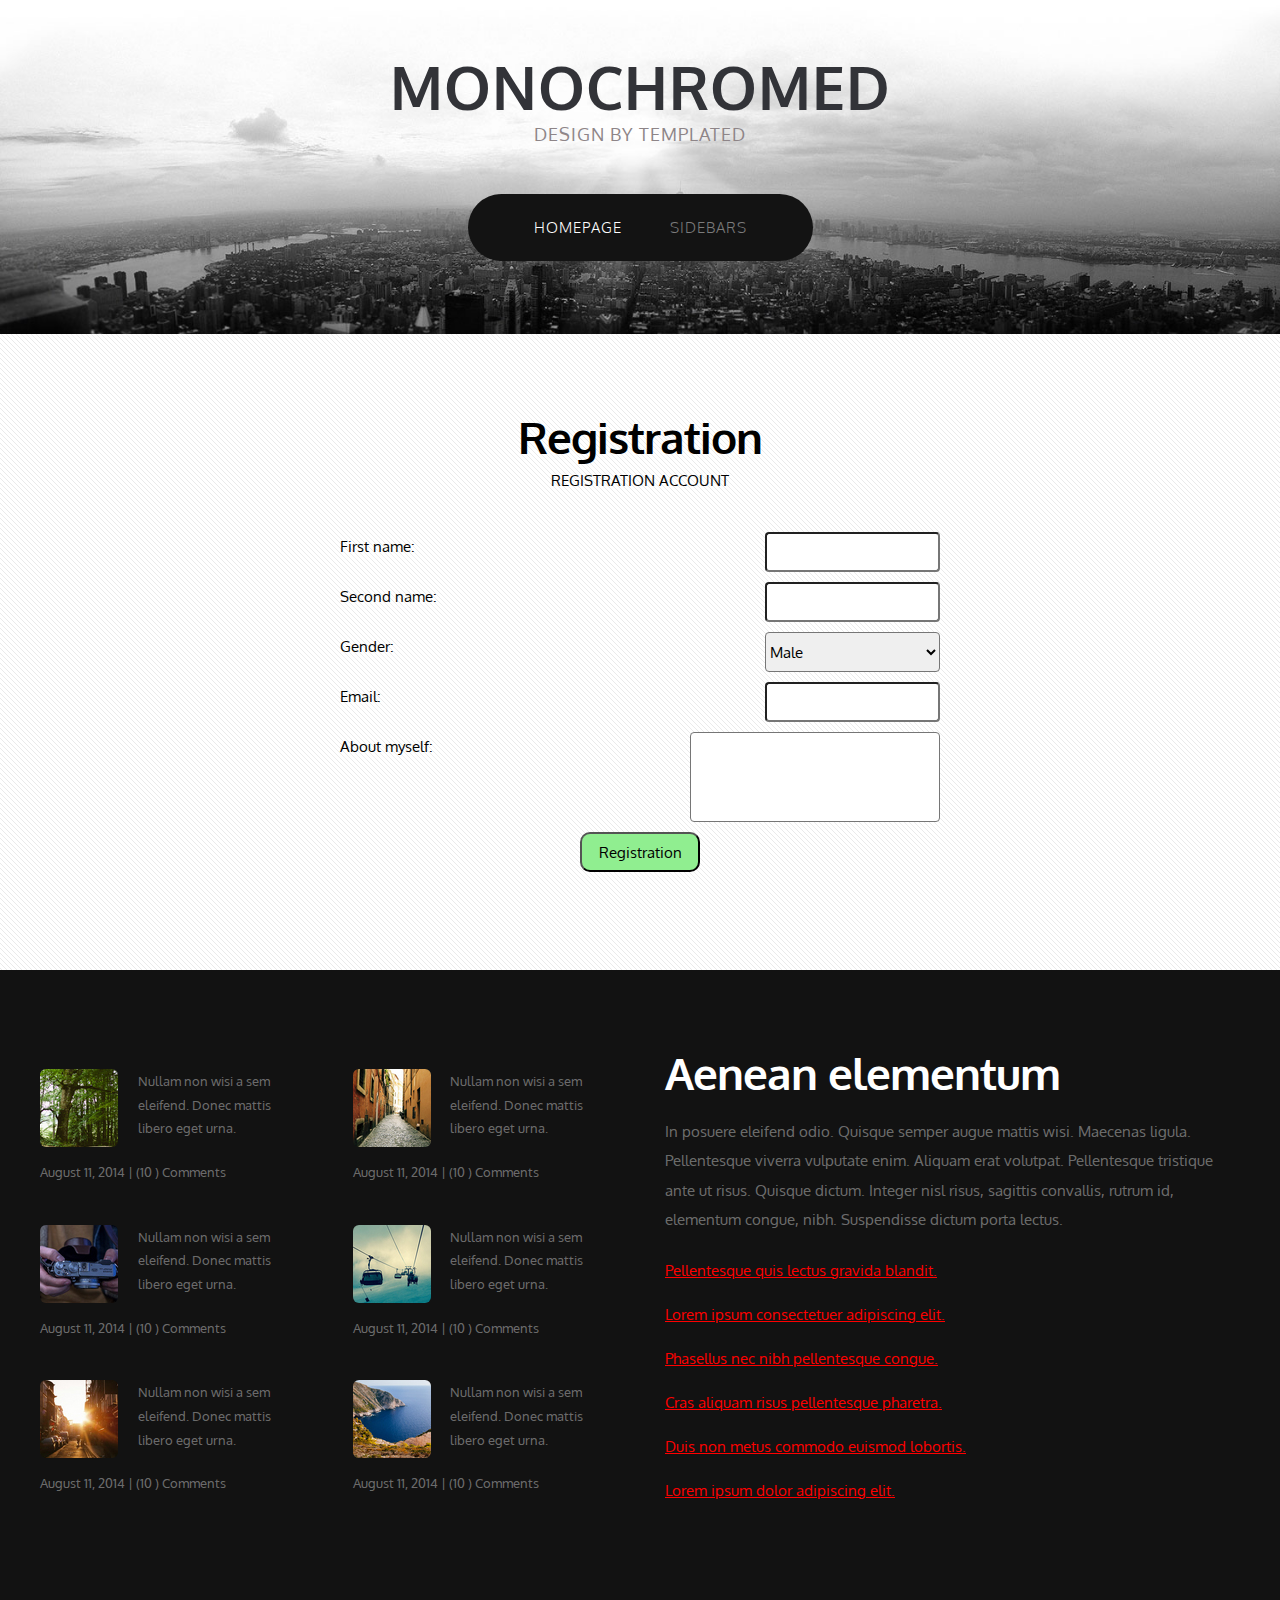
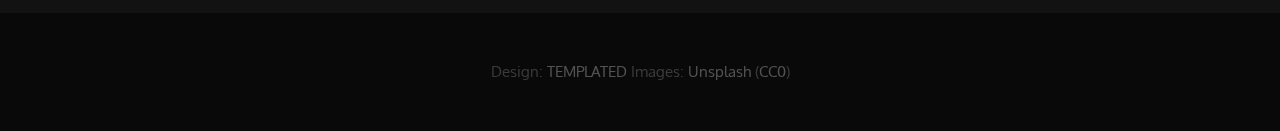
==== registration.html @ 71bc8fb4 "Done Lab #2" ====
<!DOCTYPE HTML>
<!--
	Monochromed by TEMPLATED
    templated.co @templatedco
    Released for free under the Creative Commons Attribution 3.0 license (templated.co/license)
-->
<html>
	<head>
		<title>Monochromed by TEMPLATED</title>
		<meta http-equiv="content-type" content="text/html; charset=utf-8" />
		<meta name="description" content="" />
		<meta name="keywords" content="" />
		<link href='http://fonts.googleapis.com/css?family=Oxygen:400,300,700' rel='stylesheet' type='text/css'>
		<!--[if lte IE 8]><script src="js/html5shiv.js"></script><![endif]-->
        <script src="http://ajax.googleapis.com/ajax/libs/jquery/1.11.0/jquery.min.js"></script>
		<script src="js/skel.min.js"></script>
		<script src="js/skel-panels.min.js"></script>
		<script src="js/init.js"></script>
		<noscript>
			<link rel="stylesheet" href="css/skel-noscript.css" />
			<link rel="stylesheet" href="css/style.css" />
		</noscript>
		<!--[if lte IE 8]><link rel="stylesheet" href="css/ie/v8.css" /><![endif]-->
		<!--[if lte IE 9]><link rel="stylesheet" href="css/ie/v9.css" /><![endif]-->
	</head>
	<body>

	<!-- Header -->
		<div id="header">
			<div class="container">
					
				<!-- Logo -->
					<div id="logo">
						<h1><a href="#">Monochromed</a></h1>
						<span>Design by TEMPLATED</span>
					</div>
				
				<!-- Nav -->
				<nav id="nav">
					<ul>
						<li class="active"><a href="index.html">Homepage</a></li>
						<li>
							<span>Sidebars</span>
							<ul>
								<li><a href="threecolumn.html">Two Sidebars</a></li>
								<li><a href="twocolumn1.html">Left Sidebar</a></li>
								<li><a href="twocolumn2.html">Right Sidebar</a></li>
								<li><a href="onecolumn.html">No Sidebar</a></li>
							</ul>
						</li>
					</ul>
				</nav>

			</div>
		</div>
	<!-- Header -->
			
	<!-- Main -->
		<div id="main">
			<div class="container">
				<div class="row">

					<!-- Content -->
						<div id="content" class="12u skel-cell-important">
							<section class="registration">
								<header>
									<h2>Registration</h2>
									<span class="byline">Registration account</span>
                                </header>
                                <form action="">
                                    <div class="registration_row">
                                        <label class="registration_label" for="firstname">First name:</label>
                                        <input class="registration_input" id="firstname" name="firstname" type="text">
                                    </div>
                                    <div class="registration_row">
                                        <label class="registration_label" for="secondname">Second name:</label>
                                        <input class="registration_input" id="secondname" name="secondname" type="text">
                                    </div>
                                    <div class="registration_row">
                                        <label class="registration_label" for="gender">Gender:</label>
                                        <select class="registration_input" id="gender" name="gender">
                                            <option>Male</option>
                                            <option>Female</option>
                                          </select>
                                    </div>
                                    <div class="registration_row">
                                        <label class="registration_label" for="email">Email:</label>
                                        <input class="registration_input" id="email" name="email" type="email">
                                    </div>
                                    <div class="registration_row">
                                        <label class="registration_label" for="description">About myself:</label>
										<textarea class="registration_textbox" id="description" name="description"></textarea>
										<div class="clearfix"></div>
									</div>
									
                                    <div class="registration_row">
                                        <input class="registration_button" name="button" type="submit" value="Registration">
                                    </div>
                                </form>
                            </section>
						</div>
					<!-- /Content -->
						
				</div>
			
			</div>
		</div>
	<!-- Main -->

	<!-- Footer -->
		<div id="footer">
			<div class="container">
				<div class="row">
					<div class="3u">
						<section>
							<ul class="style1">
								<li><img src="images/pics05.jpg" width="78" height="78" alt="">
									<p>Nullam non wisi a sem eleifend. Donec mattis libero eget urna. </p>
									<p class="posted">August 11, 2014  |  (10 )  Comments</p>
								</li>
								<li><img src="images/pics06.jpg" width="78" height="78" alt="">
									<p>Nullam non wisi a sem eleifend. Donec mattis libero eget urna. </p>
									<p class="posted">August 11, 2014  |  (10 )  Comments</p>
								</li>
								<li><img src="images/pics07.jpg" width="78" height="78" alt="">
									<p>Nullam non wisi a sem eleifend. Donec mattis libero eget urna. </p>
									<p class="posted">August 11, 2014  |  (10 )  Comments</p>
								</li>
							</ul>
						</section>
					</div>
					<div class="3u">
						<section>
							<ul class="style1">
								<li class="first"><img src="images/pics08.jpg" width="78" height="78" alt="">
									<p>Nullam non wisi a sem eleifend. Donec mattis libero eget urna. </p>
									<p class="posted">August 11, 2014  |  (10 )  Comments</p>
								</li>
								<li><img src="images/pics09.jpg" width="78" height="78" alt="">
									<p>Nullam non wisi a sem eleifend. Donec mattis libero eget urna. </p>
									<p class="posted">August 11, 2014  |  (10 )  Comments</p>
								</li>
								<li><img src="images/pics10.jpg" width="78" height="78" alt="">
									<p>Nullam non wisi a sem eleifend. Donec mattis libero eget urna. </p>
									<p class="posted">August 11, 2014  |  (10 )  Comments</p>
								</li>
							</ul>
						</section>				
					</div>
					<div class="6u">
						<section>
							<header>
								<h2>Aenean elementum</h2>
							</header>
							<p>In posuere eleifend odio. Quisque semper augue mattis wisi. Maecenas ligula. Pellentesque viverra vulputate enim. Aliquam erat volutpat. Pellentesque tristique ante ut risus. Quisque dictum. Integer nisl risus, sagittis convallis, rutrum id, elementum congue, nibh. Suspendisse dictum porta lectus.</p>
							<ul class="default">
								<li><a href="#">Pellentesque quis lectus gravida blandit.</a></li>
								<li><a href="#">Lorem ipsum consectetuer adipiscing elit.</a></li>
								<li><a href="#">Phasellus nec nibh pellentesque congue.</a></li>
								<li><a href="#">Cras aliquam risus pellentesque pharetra.</a></li>
								<li><a href="#">Duis non metus commodo euismod lobortis.</a></li>
								<li><a href="#">Lorem ipsum dolor adipiscing elit.</a></li>
							</ul>
						</section>
					</div>
				</div>
			</div>
		</div>
	<!-- Footer -->

	<!-- Copyright -->
		<div id="copyright">
			<div class="container">
				Design: <a href="http://templated.co">TEMPLATED</a> Images: <a href="http://unsplash.com">Unsplash</a> (<a href="http://unsplash.com/cc0">CC0</a>)
			</div>
		</div>

	</body>
</html>
---- css/skel-noscript.css ----
/* Resets (http://meyerweb.com/eric/tools/css/reset/ | v2.0 | 20110126 | License: none (public domain)) */

	html,body,div,span,applet,object,iframe,h1,h2,h3,h4,h5,h6,p,blockquote,pre,a,abbr,acronym,address,big,cite,code,del,dfn,em,img,ins,kbd,q,s,samp,small,strike,strong,sub,sup,tt,var,b,u,i,center,dl,dt,dd,ol,ul,li,fieldset,form,label,legend,table,caption,tbody,tfoot,thead,tr,th,td,article,aside,canvas,details,embed,figure,figcaption,footer,header,hgroup,menu,nav,output,ruby,section,summary,time,mark,audio,video{margin:0;padding:0;border:0;font-size:100%;font:inherit;vertical-align:baseline;}article,aside,details,figcaption,figure,footer,header,hgroup,menu,nav,section{display:block;}body{line-height:1;}ol,ul{list-style:none;}blockquote,q{quotes:none;}blockquote:before,blockquote:after,q:before,q:after{content:'';content:none;}table{border-collapse:collapse;border-spacing:0;}body{-webkit-text-size-adjust:none}

/* Box Model */

	*, *:before, *:after {
		-moz-box-sizing: border-box;
		-webkit-box-sizing: border-box;
		-o-box-sizing: border-box;
		-ms-box-sizing: border-box;
		box-sizing: border-box;
	}

/* Container */

	body {
		min-width: 1200px;
	}

	.container {
		width: 1200px;
		margin-left: auto;
		margin-right: auto;
	}

	/* Modifiers */
	
		.container.small {
			width: 900px;
		}

		.container.big {
			width: 100%;
			max-width: 1500px;
			min-width: 1200px;
		}

/* Grid */

	/* Cells */

		.\31 2u { width: 100% }
		.\31 1u { width: 91.6666666667% }
		.\31 0u { width: 83.3333333333% }
		.\39 u { width: 75% }
		.\38 u { width: 66.6666666667% }
		.\37 u { width: 58.3333333333% }
		.\36 u { width: 50% }
		.\35 u { width: 41.6666666667% }
		.\34 u { width: 33.3333333333% }
		.\33 u { width: 25% }
		.\32 u { width: 16.6666666667% }
		.\31 u { width: 8.3333333333% }
		.\-11u { margin-left: 91.6666666667% }
		.\-10u { margin-left: 83.3333333333% }
		.\-9u { margin-left: 75% }
		.\-8u { margin-left: 66.6666666667% }
		.\-7u { margin-left: 58.3333333333% }
		.\-6u { margin-left: 50% }
		.\-5u { margin-left: 41.6666666667% }
		.\-4u { margin-left: 33.3333333333% }
		.\-3u { margin-left: 25% }
		.\-2u { margin-left: 16.6666666667% }
		.\-1u { margin-left: 8.3333333333% }

		.row > * {
			padding: 50px 0 0 50px;
			float: left;
			-moz-box-sizing: border-box;
			-webkit-box-sizing: border-box;
			-o-box-sizing: border-box;
			-ms-box-sizing: border-box;
			box-sizing: border-box;
		}

		.row + .row > * {
			padding-top: 50px;
		}

		.row {
			margin-left: -50px;
		}

	/* Rows */

		.row:after {
			content: '';
			display: block;
			clear: both;
			height: 0;
		}

		.row:first-child > * {
			padding-top: 0;
		}

		.row > * {
			padding-top: 0;
		}

		/* Modifiers */

			/* Flush */

				.row.flush {
					margin-left: 0;
				}

				.row.flush > * {
					padding: 0 !important;
				}

			/* Quarter */

				.row.quarter > * {
					padding: 12.5px 0 0 12.5px;
				}

				.row.quarter + .row.quarter > * {
					padding-top: 12.5px;
				}

				.row.quarter {
					margin-left: -12.5px;
				}

			/* Half */

				.row.half > * {
					padding: 25px 0 0 25px;
				}

				.row.half + .row.half > * {
					padding-top: 25px;
				}

				.row.half {
					margin-left: -25px;
				}

			/* One and (a) Half */

				.row.oneandhalf > * {
					padding: 75px 0 0 75px;
				}

				.row.oneandhalf + .row.oneandhalf > * {
					padding-top: 75px;
				}

				.row.oneandhalf {
					margin-left: -75px;
				}

			/* Double */

				.row.double > * {
					padding: 100px 0 0 100px;
				}

				.row.double + .row.double > * {
					padding-top: 100px;
				}

				.row.double {
					margin-left: -100px;
				}
---- css/style.css ----
/*
	Monochromed by TEMPLATED
    templated.co @templatedco
    Released for free under the Creative Commons Attribution 3.0 license (templated.co/license)
*/

@charset 'UTF-8';

/*********************************************************************************/
/* Basic                                                                         */
/*********************************************************************************/

	body
	{
		background: #090909;
	}

	body,input,textarea,select
	{
		font-family: 'Oxygen', sans-serif;
		font-size: 13pt;
		line-height: 2em;
	}

	h1,h2,h3,h4,h5,h6
	{
		font-weight: bold;
	}
	
		h1 a, h2 a, h3 a, h4 a, h5 a, h6 a
		{
			color: inherit;
			text-decoration: none;
		}
		
	/* Change this to whatever font weight/color pairing is most suitable */
	strong, b
	{
		font-weight: bold;
		color: #000000;
	}
	
	em, i
	{
		font-style: italic;
	}

	/* Don't forget to set this to something that matches the design */
	a
	{
		color: #ff0000;
	}
	
	a:hover
	{
		text-decoration: none;
	}

	sub
	{
		position: relative;
		top: 0.5em;
		font-size: 0.8em;
	}
	
	sup
	{
		position: relative;
		top: -0.5em;
		font-size: 0.8em;
	}
	
	hr
	{
		border: 0;
		border-top: solid 1px #ddd;
	}
	
	blockquote
	{
		border-left: solid 0.5em #ddd;
		padding: 1em 0 1em 2em;
		font-style: italic;
	}
	
	p, ul, ol, dl, table
	{
		margin-bottom: 1em;
	}

	header
	{
	}
	
		header h2
		{
			letter-spacing: -1px;
			font-weight: 700;
		}
	
		header .byline
		{
			display: block;
			text-transform: uppercase;
		}
		
	footer
	{
		margin-top: 1em;
	}

	br.clear
	{
		clear: both;
	}
	
	/* Buttons */
		
		.button
		{
			position: relative;
			display: inline-block;
			margin-top: 2em;
			padding: 0.8em 1.5em;
			background: #1d1d1d;
			border-radius: 6px;
			text-decoration: none;
			text-transform: uppercase;
			font-size: 1em;
			color: #FFF;
			-moz-transition: color 0.35s ease-in-out, background-color 0.35s ease-in-out;
			-webkit-transition: color 0.35s ease-in-out, background-color 0.35s ease-in-out;
			-o-transition: color 0.35s ease-in-out, background-color 0.35s ease-in-out;
			-ms-transition: color 0.35s ease-in-out, background-color 0.35s ease-in-out;
			transition: color 0.35s ease-in-out, background-color 0.35s ease-in-out;
			cursor: pointer;
		}

			.button:hover
			{
				background: #141414;
				color: #FFF !important;
			}
	

	/* Sections/Articles */
	
		section,
		article
		{
			margin-bottom: 3em;
		}
		
		section > :last-child,
		article > :last-child
		{
			margin-bottom: 0;
		}

		section:last-child,
		article:last-child
		{
			margin-bottom: 0;
		}

		.row > section,
		.row > article
		{
			margin-bottom: 0;
		}

	/* Images */

		.image
		{
			display: inline-block;
		}
		
			.image img
			{
				display: block;
				width: 100%;
				border-radius: 6px;
			}

			.image.featured
			{
				display: block;
				width: 100%;
				margin: 0 0 2em 0;
			}
			
			.image.full
			{
				display: block;
				width: 100%;
				margin: 0 0 2em 0;
			}
			
			.image.left
			{
				float: left;
				margin: 0 2em 2em 0;
			}
			
			.image.centered
			{
				display: block;
				margin: 0 0 2em 0;
			}

				.image.centered img
				{
					margin: 0 auto;
					width: auto;
				}

	/* Lists */

		ul.default
		{
			list-style: none;
			margin: 0;
			padding: 0;
		}
		
			ul.default li
			{
				padding: 0.50em 0em;
			}	
		
		ul.style1
		{
			font-size: 0.90em;
		}	

			ul.style1 li
			{
				padding: 0.80em 0em;
				line-height: 1.8em;
			}	

			ul.style1 li img
			{
				float: left;
				margin-right: 1.50em;
				border-radius: 6px;
			}
			
			ul.style1 .posted
			{
				display: block;
				margin-top: 1em;
				padding: 0.50em 0em;
			}

/*********************************************************************************/
/* Header                                                                        */
/*********************************************************************************/

	#header
	{
		position: relative;
		background: #ddd url(../images/header.jpg) no-repeat center;
		background-size: cover;
	}

	#logo
	{
	}
	
	#nav
	{
	}

		#nav ul
		{
			margin: 0;
		}
	
/*********************************************************************************/
/* Banner                                                                        */
/*********************************************************************************/

	#banner
	{
		position: relative;
		background: #333;
		color: #fff;
	}

/*********************************************************************************/
/* Main                                                                          */
/*********************************************************************************/

	#main
	{
		position: relative;
		background: #fff url(images/overlay.png) repeat;
	}
	
	.divider
	{
		overflow: hidden;
		border-top: 1px solid #dbdbdb;
	}

/*********************************************************************************/
/* Footer                                                                        */
/*********************************************************************************/
	
	#footer
	{
		position: relative;
		background: #121212;
		color: rgba(255,255,255,.4);
	}
	
	#footer header h2
	{
		color: #FFF;
	}
	
/*********************************************************************************/
/* Copyright                                                                     */
/*********************************************************************************/
	
	#copyright
	{
		position: relative;
		padding: 3em 0em;
		text-align: center;
		color: rgba(255,255,255,.2);
	}
	
	#copyright .container
	{
	}
	
	#copyright a
	{
		text-decoration: none;
		color: rgba(255,255,255,.3);
	}
---- css/ie/v8.css ----
/*********************************************************************************/
/* Basic                                                                         */
/*********************************************************************************/

	.button
	{
		/*
		
		For elements that use border-radius, add the following:
		
			-ms-behavior: url('css/ie/PIE.htc');

		Note that PIE.htc requires its elements to be relative or absolute:

			position: relative;

		*/
	}
---- css/ie/v9.css ----
/*********************************************************************************/
/* Basic                                                                         */
/*********************************************************************************/
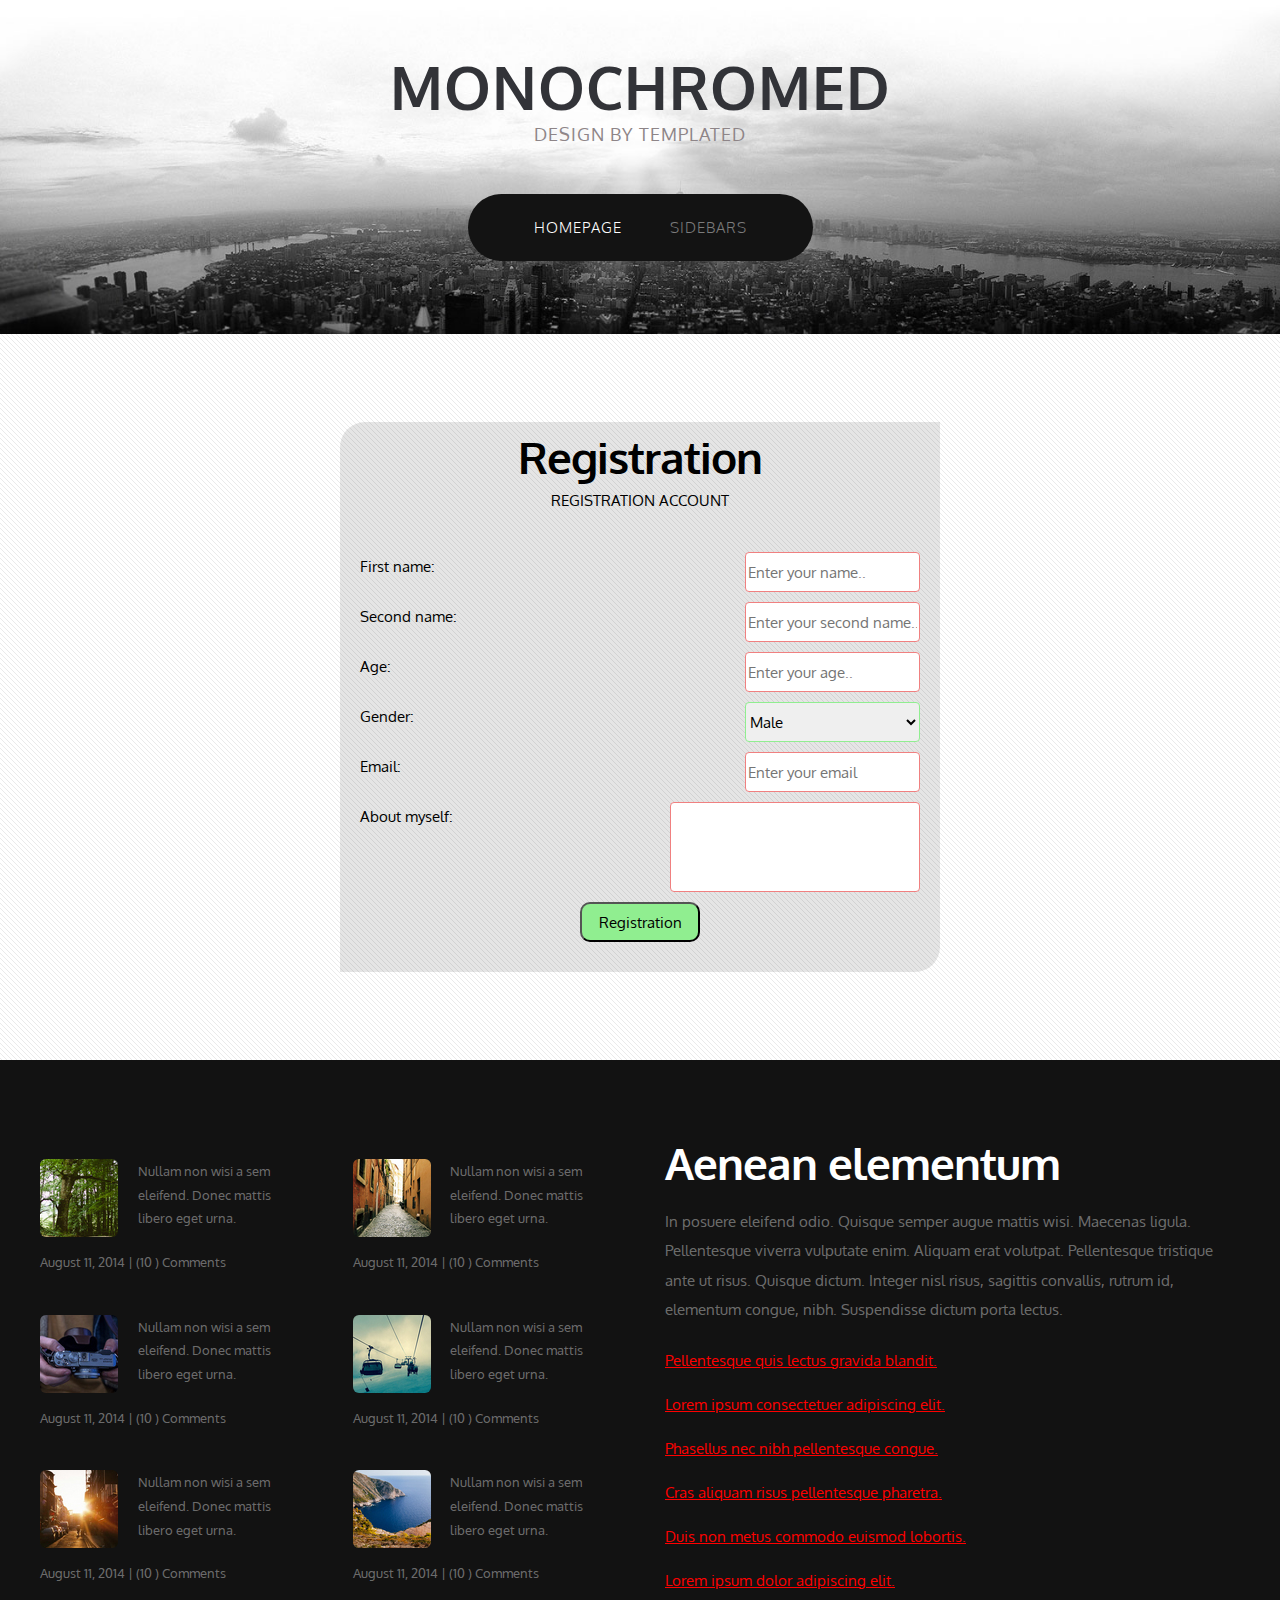
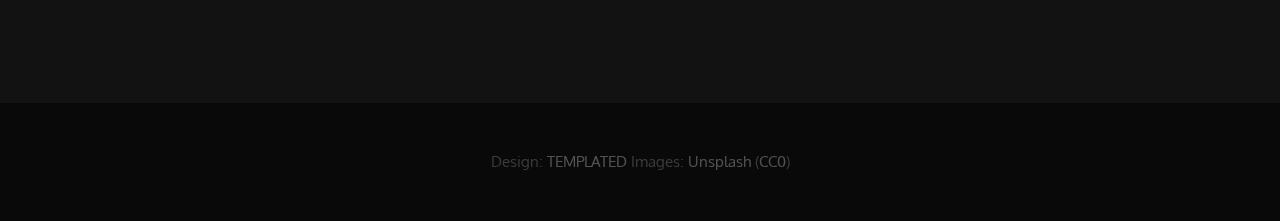
==== commit f7ae91a5: "Done Lab #3" ====
--- a/registration.html
+++ b/registration.html
@@ -67,15 +67,20 @@
 									<h2>Registration</h2>
 									<span class="byline">Registration account</span>
                                 </header>
-                                <form action="">
+                                <form action="" method="POST">
                                     <div class="registration_row">
                                         <label class="registration_label" for="firstname">First name:</label>
-                                        <input class="registration_input" id="firstname" name="firstname" type="text">
+                                        <input class="registration_input" id="firstname" name="firstname" type="text" placeholder="Enter your name.." required>
                                     </div>
                                     <div class="registration_row">
                                         <label class="registration_label" for="secondname">Second name:</label>
-                                        <input class="registration_input" id="secondname" name="secondname" type="text">
+                                        <input class="registration_input" id="secondname" name="secondname" type="text" placeholder="Enter your second name.." required>
                                     </div>
+                                    <div class="registration_row">
+                                        <label class="registration_label" for="age">Age:</label>
+                                        <input class="registration_input" id="age" name="age" type="number" min="16" max="100" placeholder="Enter your age.." required>
+                                    </div>
+                                    
                                     <div class="registration_row">
                                         <label class="registration_label" for="gender">Gender:</label>
                                         <select class="registration_input" id="gender" name="gender">
@@ -85,11 +90,11 @@
                                     </div>
                                     <div class="registration_row">
                                         <label class="registration_label" for="email">Email:</label>
-                                        <input class="registration_input" id="email" name="email" type="email">
+                                        <input class="registration_input" id="email" name="email" type="email" placeholder="Enter your email" required>
                                     </div>
                                     <div class="registration_row">
                                         <label class="registration_label" for="description">About myself:</label>
-										<textarea class="registration_textbox" id="description" name="description"></textarea>
+										<textarea class="registration_textbox" id="description" name="description" placeholder=" " required></textarea>
 										<div class="clearfix"></div>
 									</div>
 									
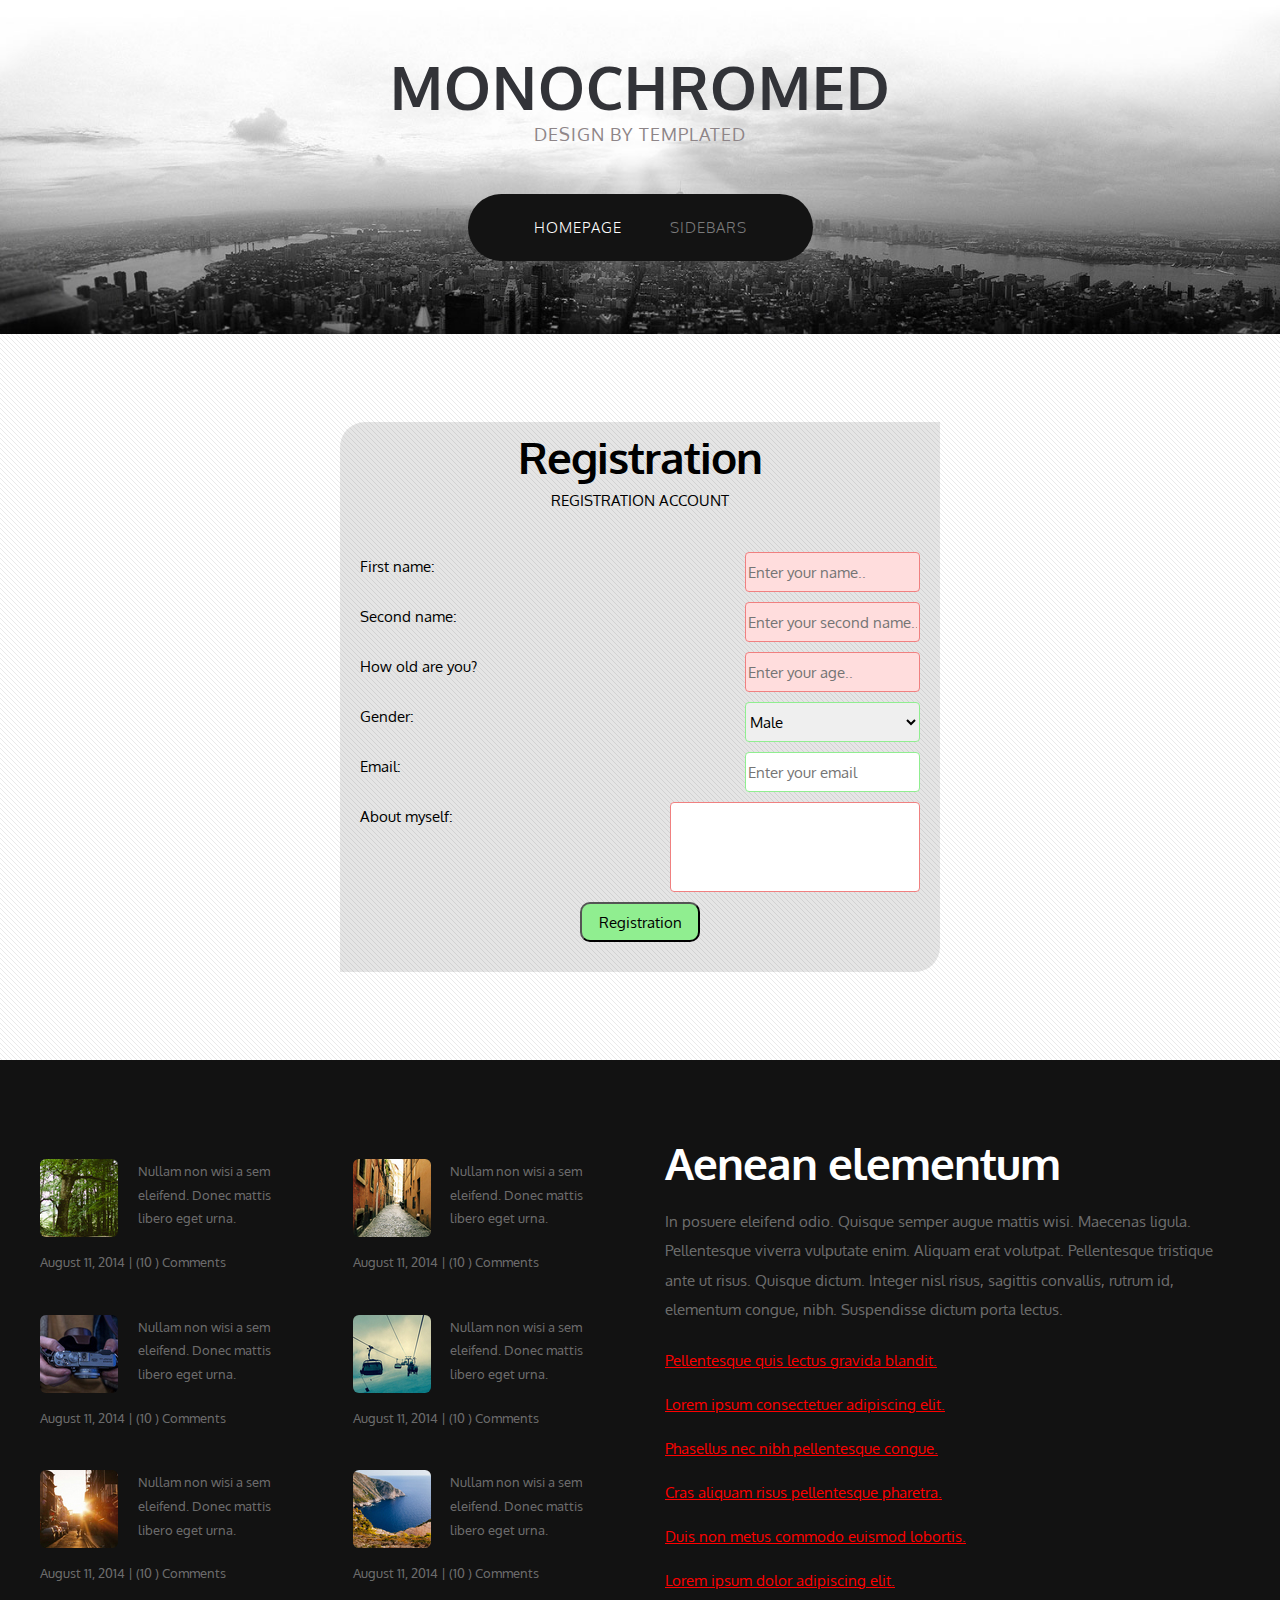
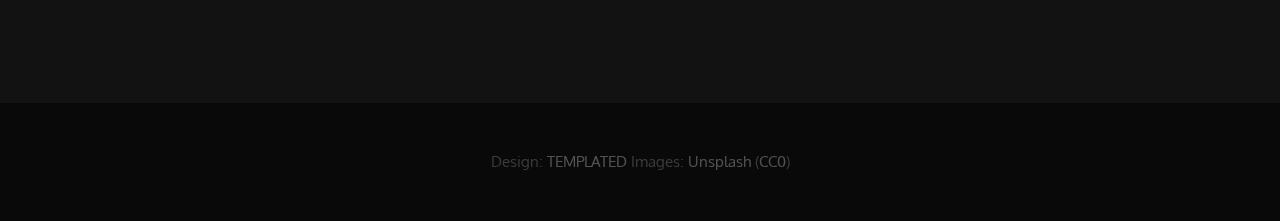
==== commit d64d0514: "Done Lab #4" ====
--- a/registration.html
+++ b/registration.html
@@ -16,6 +16,7 @@
 		<script src="js/skel.min.js"></script>
 		<script src="js/skel-panels.min.js"></script>
 		<script src="js/init.js"></script>
+		<script src="js/main.js"></script>
 		<noscript>
 			<link rel="stylesheet" href="css/skel-noscript.css" />
 			<link rel="stylesheet" href="css/style.css" />
@@ -77,7 +78,7 @@
                                         <input class="registration_input" id="secondname" name="secondname" type="text" placeholder="Enter your second name.." required>
                                     </div>
                                     <div class="registration_row">
-                                        <label class="registration_label" for="age">Age:</label>
+                                        <label class="registration_label" for="age">How old are you?</label>
                                         <input class="registration_input" id="age" name="age" type="number" min="16" max="100" placeholder="Enter your age.." required>
                                     </div>
                                     
@@ -90,7 +91,8 @@
                                     </div>
                                     <div class="registration_row">
                                         <label class="registration_label" for="email">Email:</label>
-                                        <input class="registration_input" id="email" name="email" type="email" placeholder="Enter your email" required>
+                                        <input class="registration_input" id="email" name="email" type="email" placeholder="Enter your email">
+										<span class="error" aria-live="polite"></span>
                                     </div>
                                     <div class="registration_row">
                                         <label class="registration_label" for="description">About myself:</label>
@@ -179,6 +181,5 @@
 				Design: <a href="http://templated.co">TEMPLATED</a> Images: <a href="http://unsplash.com">Unsplash</a> (<a href="http://unsplash.com/cc0">CC0</a>)
 			</div>
 		</div>
-
 	</body>
 </html>